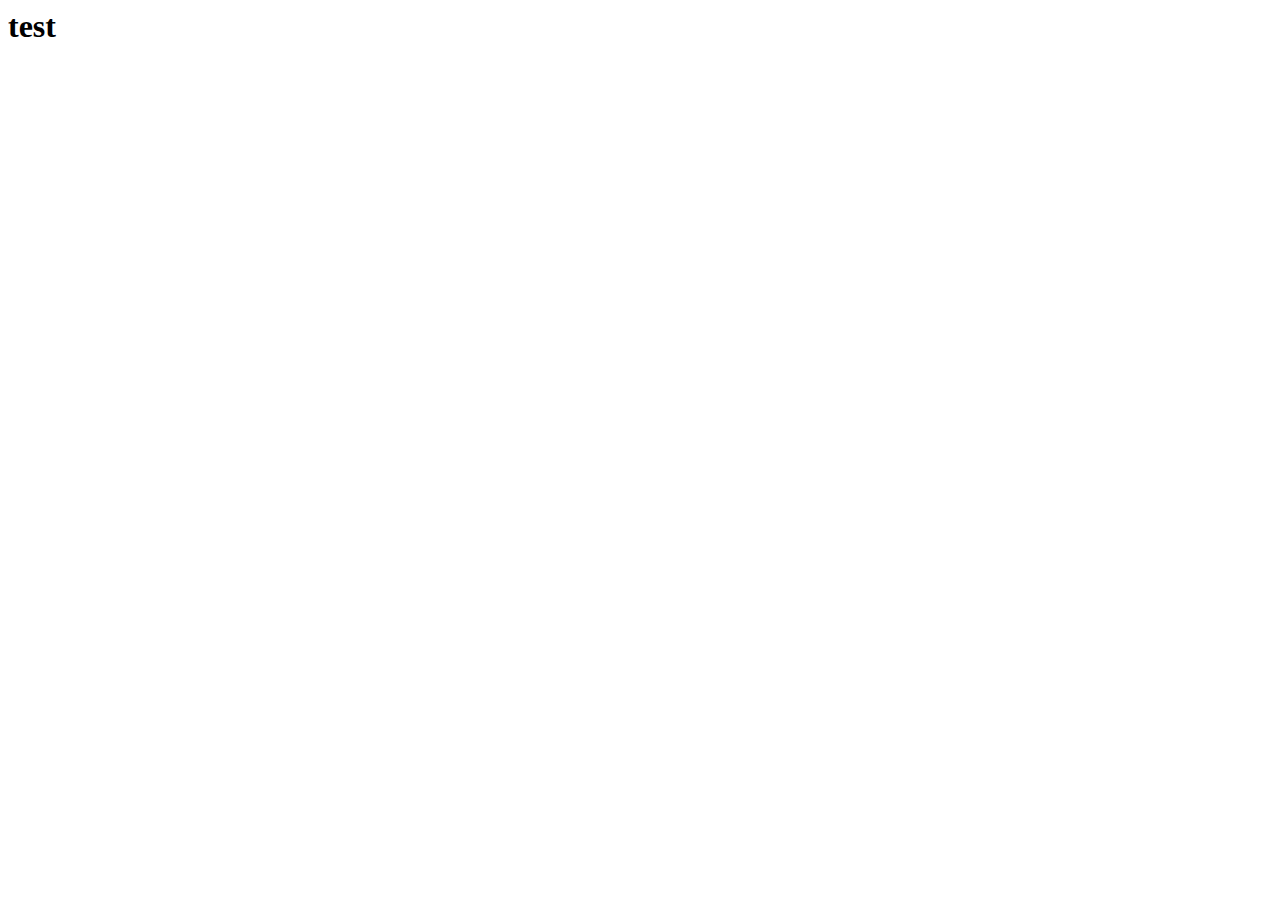
==== index.html @ 37c2f982 "added index" ====
<!DOCTYPE.html>
<html lang = "en">
    <head>
        <title>
            
<!DOCTYPE html>
<html lang="en">
    <head>
        <title></title>
        <meta charset="UTF-8">
        <meta name="viewport" content="width=device-width, initial-scale=1">
        <link href="css/style.css" rel="stylesheet">
    </head>
    <body>
    <h1>test</h1>
    </body>
</html>
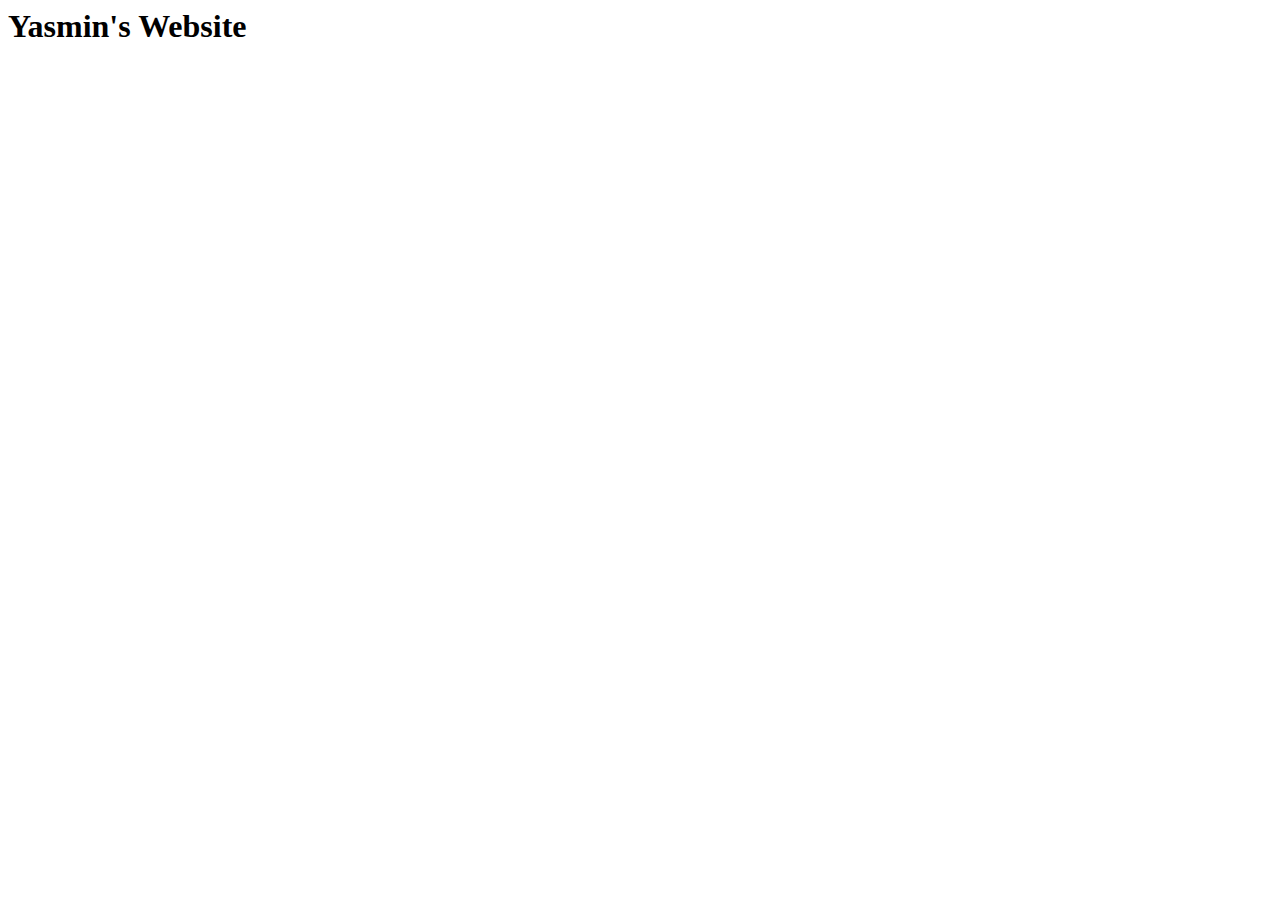
==== commit 9ceaafdf: "change text" ====
--- a/index.html
+++ b/index.html
@@ -12,6 +12,6 @@
         <link href="css/style.css" rel="stylesheet">
     </head>
     <body>
-    <h1>test</h1>
+    <h1>Yasmin's Website</h1>
     </body>
 </html>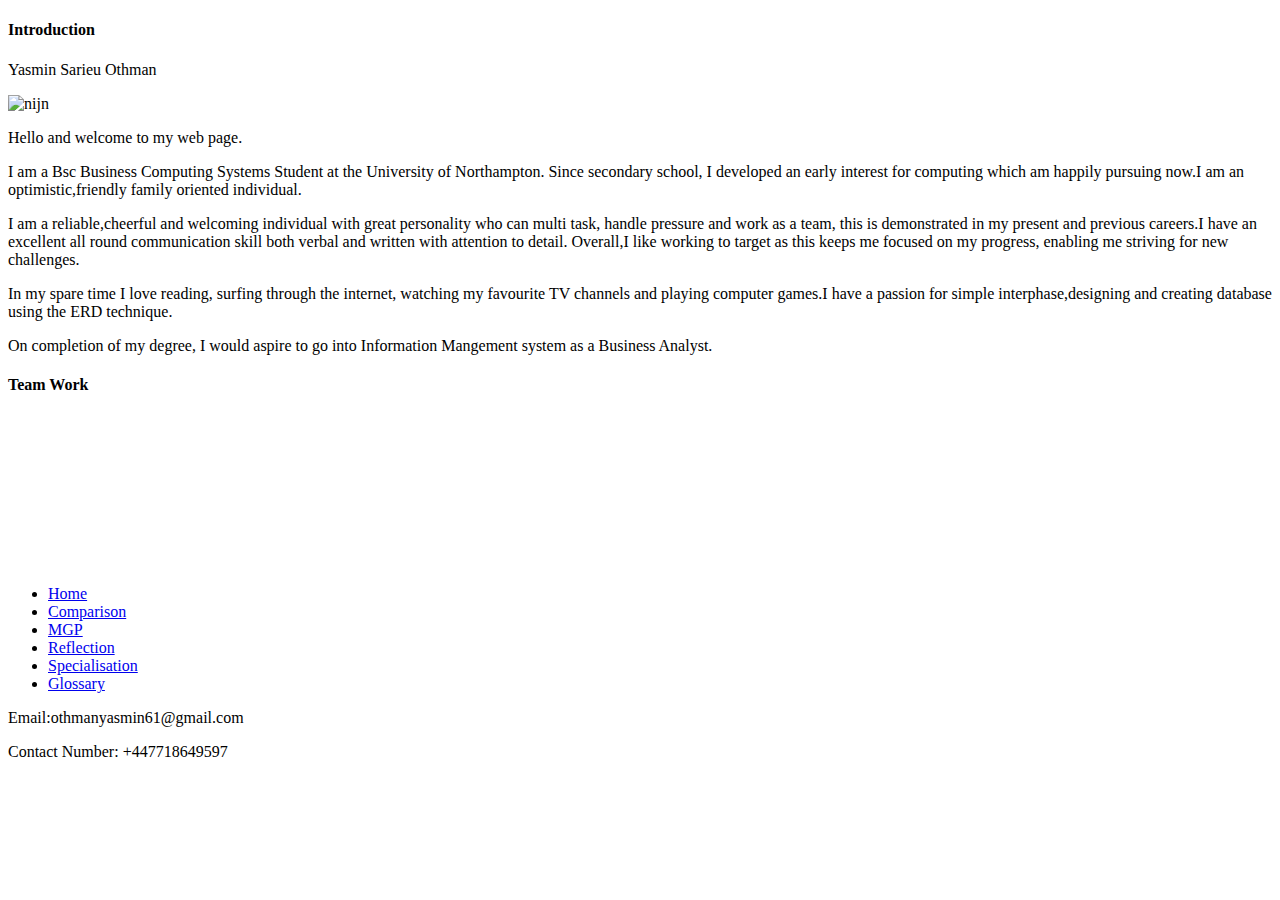
==== commit d9e9cfe8: "init commit" ====
--- a/index.html
+++ b/index.html
@@ -1,17 +1,50 @@
-<!DOCTYPE.html>
-<html lang = "en">
-    <head>
-        <title>
-            
 <!DOCTYPE html>
-<html lang="en">
-    <head>
-        <title></title>
-        <meta charset="UTF-8">
-        <meta name="viewport" content="width=device-width, initial-scale=1">
-        <link href="css/style.css" rel="stylesheet">
-    </head>
-    <body>
-    <h1>Yasmin's Website</h1>
-    </body>
+<html>
+<head>
+  <meta charset="=utf-8">
+  <meta name="viewport" content="width=device-width,initial-scale=1">
+  <title>Layout using Flexbox </title>
+  <link rel="stylesheet"href="css/style.css">
+  </head>
+  <body>
+  <div class="wrapper">
+    <main class="main">
+      <section id="landing">
+      </section>
+      <section id="intro">
+        <h4>Introduction</h4>
+        <p>Yasmin Sarieu Othman</p>
+        <img class="left small" src="img/pic.jpg" alt="nijn"/>
+        <p> Hello and welcome to my web page. </p>
+        <p>
+          I am a Bsc Business Computing Systems Student at the University of Northampton. Since secondary school, I developed an early interest for computing which am happily pursuing now.I am an optimistic,friendly family oriented individual.
+        </p>
+        <p>
+          I am a reliable,cheerful and welcoming individual with great personality who can multi task, handle pressure and work as a team, this is demonstrated in my present and previous careers.I have an excellent all round communication skill both verbal and written with attention to detail. Overall,I like working to target as this keeps me focused on my progress, enabling me striving for new challenges. </p>
+        <p>In my spare time I love reading, surfing through the internet, watching my favourite TV channels and playing computer games.I have a passion for simple interphase,designing and creating database using the ERD technique.  </p>
+        <p>On completion of my degree, I would aspire to go into Information Mangement system as a Business Analyst. </p>  
+        
+      </section>  
+      <h4>Team Work</h4>
+      <section id="video">
+        <iframe src="https://www.youtube.com/embed/80fbdQBwbO4" frameborder="0" gesture="media" allow="encrypted-media" allowfullscreen></iframe>
+       
+      </section>
+    </main>
+  </div>
+    <nav class="nav">      
+      <ul>
+      <li><a href="index.html">Home</a></li>
+      <li><a href="comparison.html">Comparison</a></li>
+      <li><a href="mgp.html">MGP</a></li>
+      <li><a href="reflection.html">Reflection</a></li>
+      <li><a href="specialisation.html">Specialisation</a></li>
+      <li><a href="glossary.html">Glossary</a></li>
+      </ul>
+    </nav>
+    <footer class="footer row">
+      <div class="col"><p>Email:othmanyasmin61@gmail.com</p></div>
+      <div class="col"><p>Contact Number: +447718649597</p></div>
+      </footer>
+  </body>
 </html>